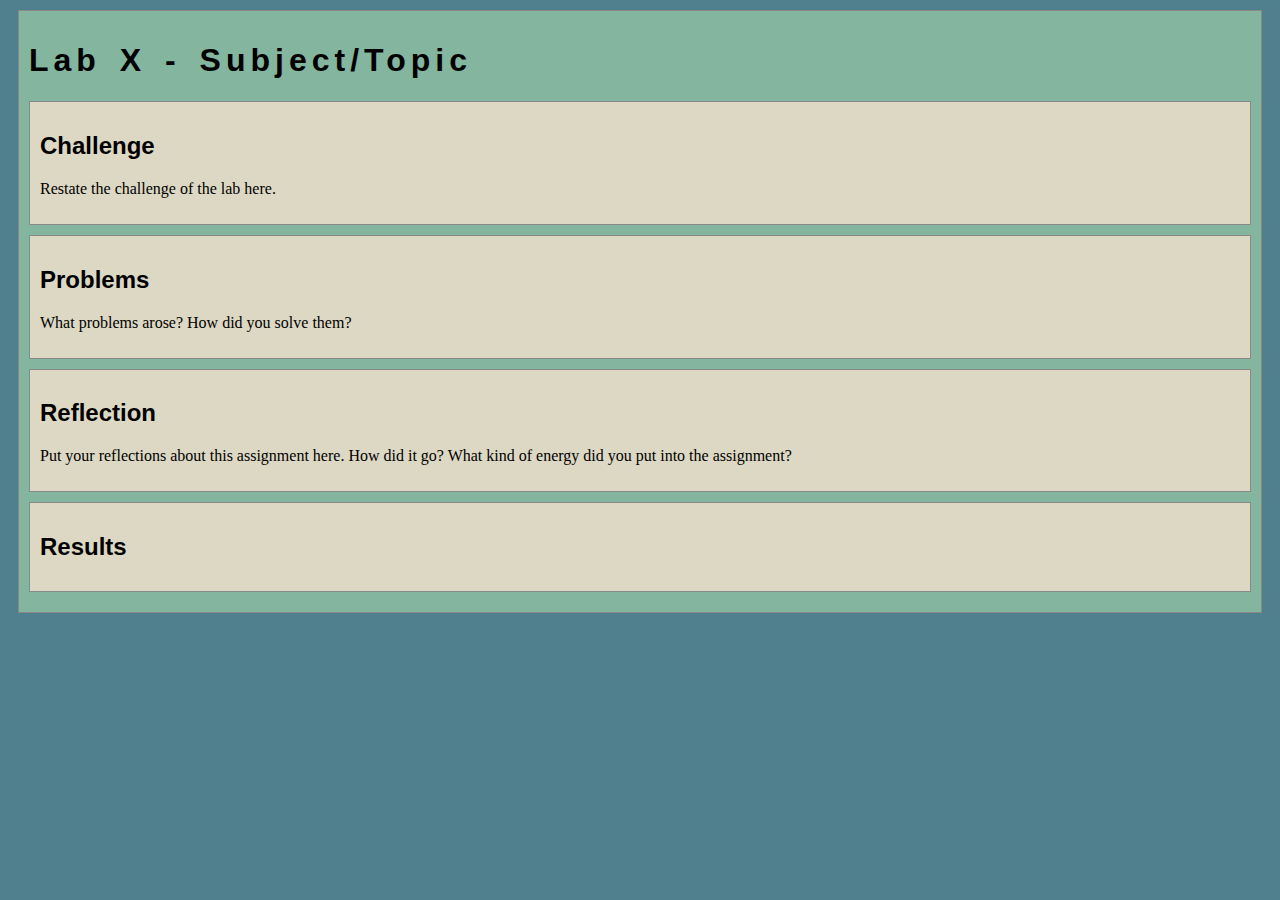
==== lab1/index.html @ 87c368af "Initial commit" ====
<!DOCTYPE html>
<html>
<head>
	<!-- This title is used for tabs and bookmarks -->
	<title>Lab X - Subject/Topic</title>

	<!-- Use UTF character set, a good idea with any webpage -->
  	<meta charset="UTF-8" />
	<!-- Set viewport so page remains consistently scaled w narrow devices -->
  	<meta name="viewport" content="width=device-width, initial-scale=1.0" />
	
	<!-- Include a sitewide CSS file for consistent styling across the site -->
	<link rel="stylesheet" type="text/css" href="../css/site.css">
	<!-- Lab-specifc CSS file for any special styling of this particular page -->
	<link rel="stylesheet" type="text/css" href="css/lab.css">
	
	<!-- load jQuery library to make javascript easier (must be above our lab js)-->
	<script src="https://code.jquery.com/jquery-3.6.4.min.js"></script>
	<!-- Link to javascript file - DEFER waits until all elements are rendered -->
	<script type="text/javascript" src="./js/lab.js" DEFER></script>
</head>
<body>
	<!-- Style this page by changing the CSS in ../css/site.css or css/lab.css -->
	<main id="content">
		<section>
			<h1>Lab X - Subject/Topic</h1>
			<div class="minor-section">
					<h2>Challenge</h2>
					<p>Restate the challenge of the lab here.</p>
			</div>

			<div class="minor-section">
					<h2>Problems</h2>
					<p>What problems arose? How did you solve them? </p>
			</div>

			<div class="minor-section">
					<h2>Reflection</h2>
					<p>Put your reflections about this assignment here. How did it go? What kind of energy did you put into the assignment? </p>
			</div>

			<div class="minor-section">
					<h2>Results</h2>
					<div id="output"></div>
			</div>
		</section>
		<nav id="links">
			<!-- Put links to other pages (including the homepage) here. -->
		</nav>
	</main>
</body>
</html>
---- css/site.css ----
/* we can use a single css file to style all the files in our wwebsite */

/* you can pick your own background colors, text colors, and fonts */

/* we can select an html element tag, in this case "body" will apply to the whole document */
body {
  background-color: #50808E;
}

/* we can have rules apply to multiple elements at the same time with commas */
h1,h2,h3 {
  font-family: sans-serif;
}

/* and we can have rules that overlap other rules, both take effect */
h1 {
  letter-spacing: 5px;
  word-spacing: 5px;
  font-size: 200%;
}

/* the hashtag in a CSS selector selects an element by id, e.g., id="content" */
#content {
  margin: 10px;
  padding: 10px;
  border: solid 1px #888;
  background-color: #84B59F;
}

/* the period in a CSS selector selects an element by class, e.g., class="minor-section" */
.minor-section {
  padding: 10px;
  margin-bottom: 10px;
  border: solid 1px #888;
  background-color: #A3C9A8;
}
---- lab1/css/lab.css ----
/* Here we can set styles for this lab page that we don't want to effect others pages */

/* the period in a CSS selector selects an element by class, e.g., class="minor-section" */
.minor-section {
    padding: 10px;
    margin-bottom: 10px;
    border: solid 1px #888;
    background-color: #DDD8C4;
  }
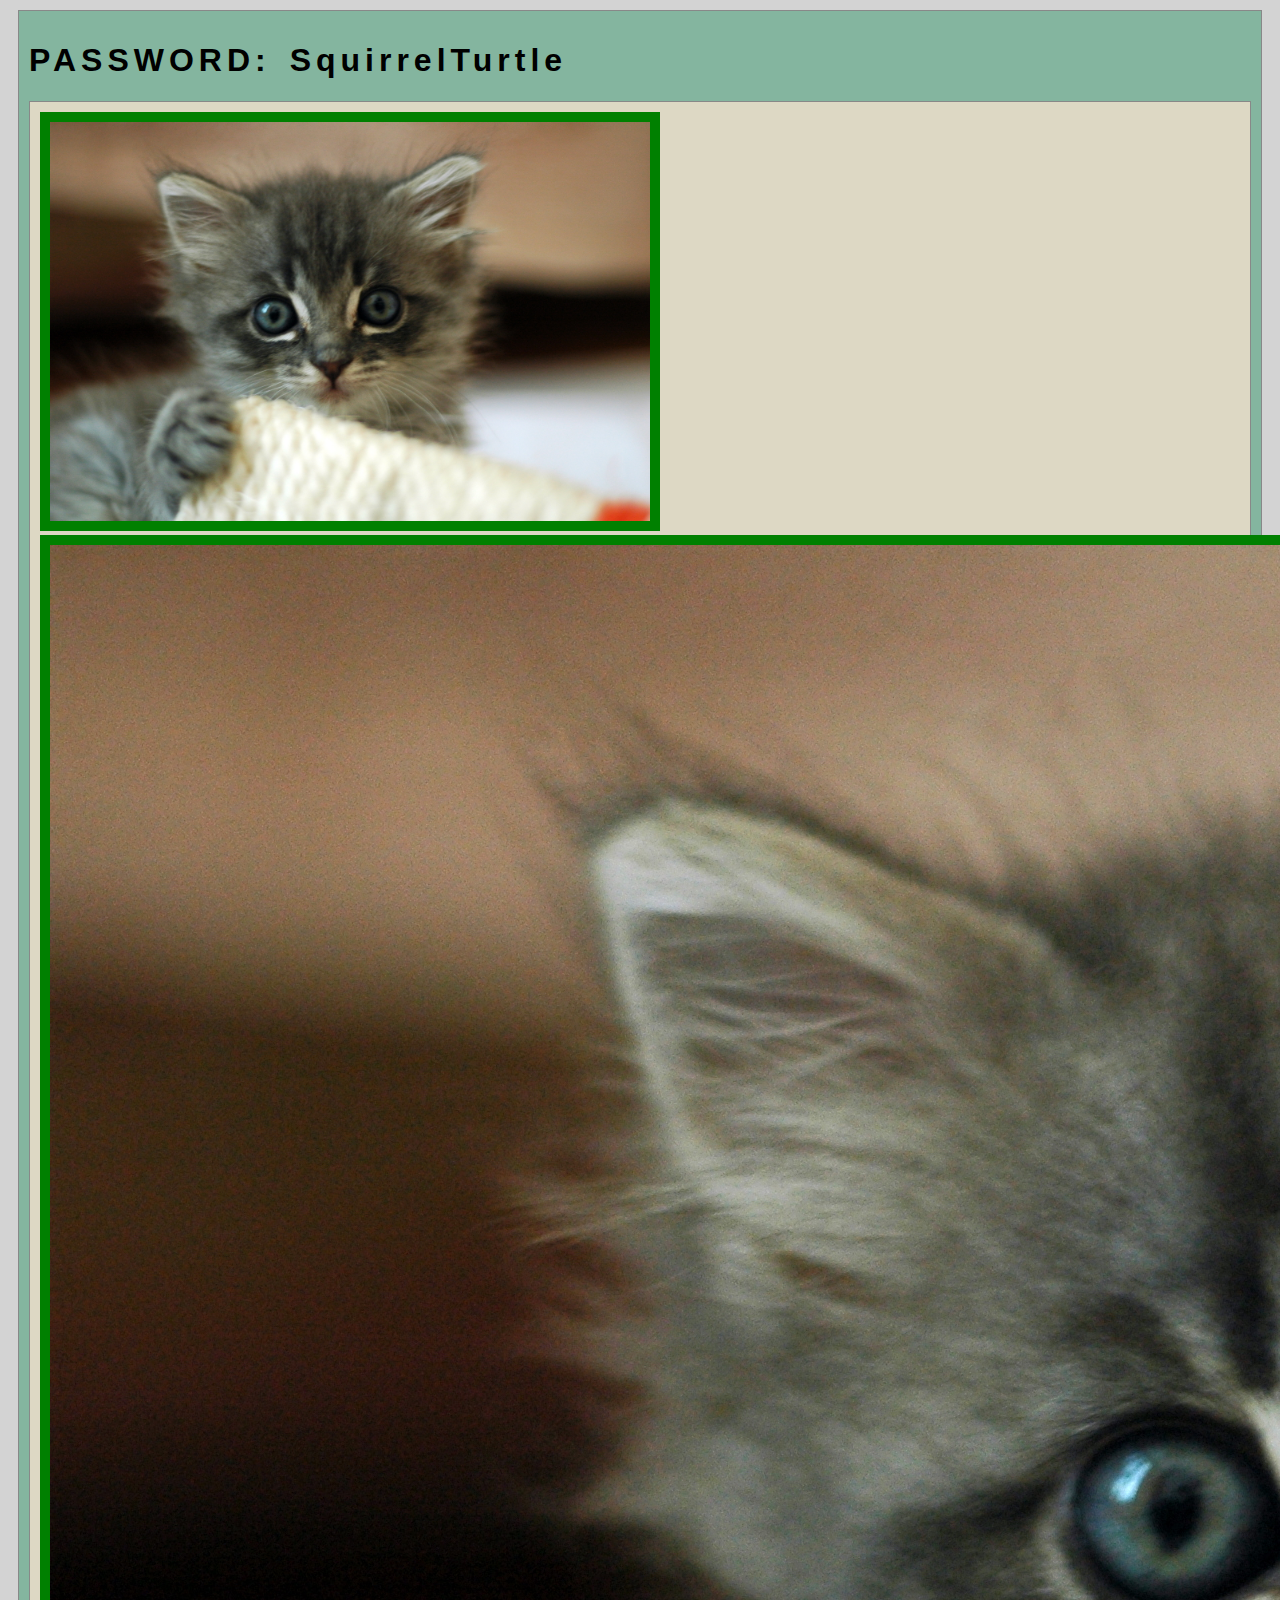
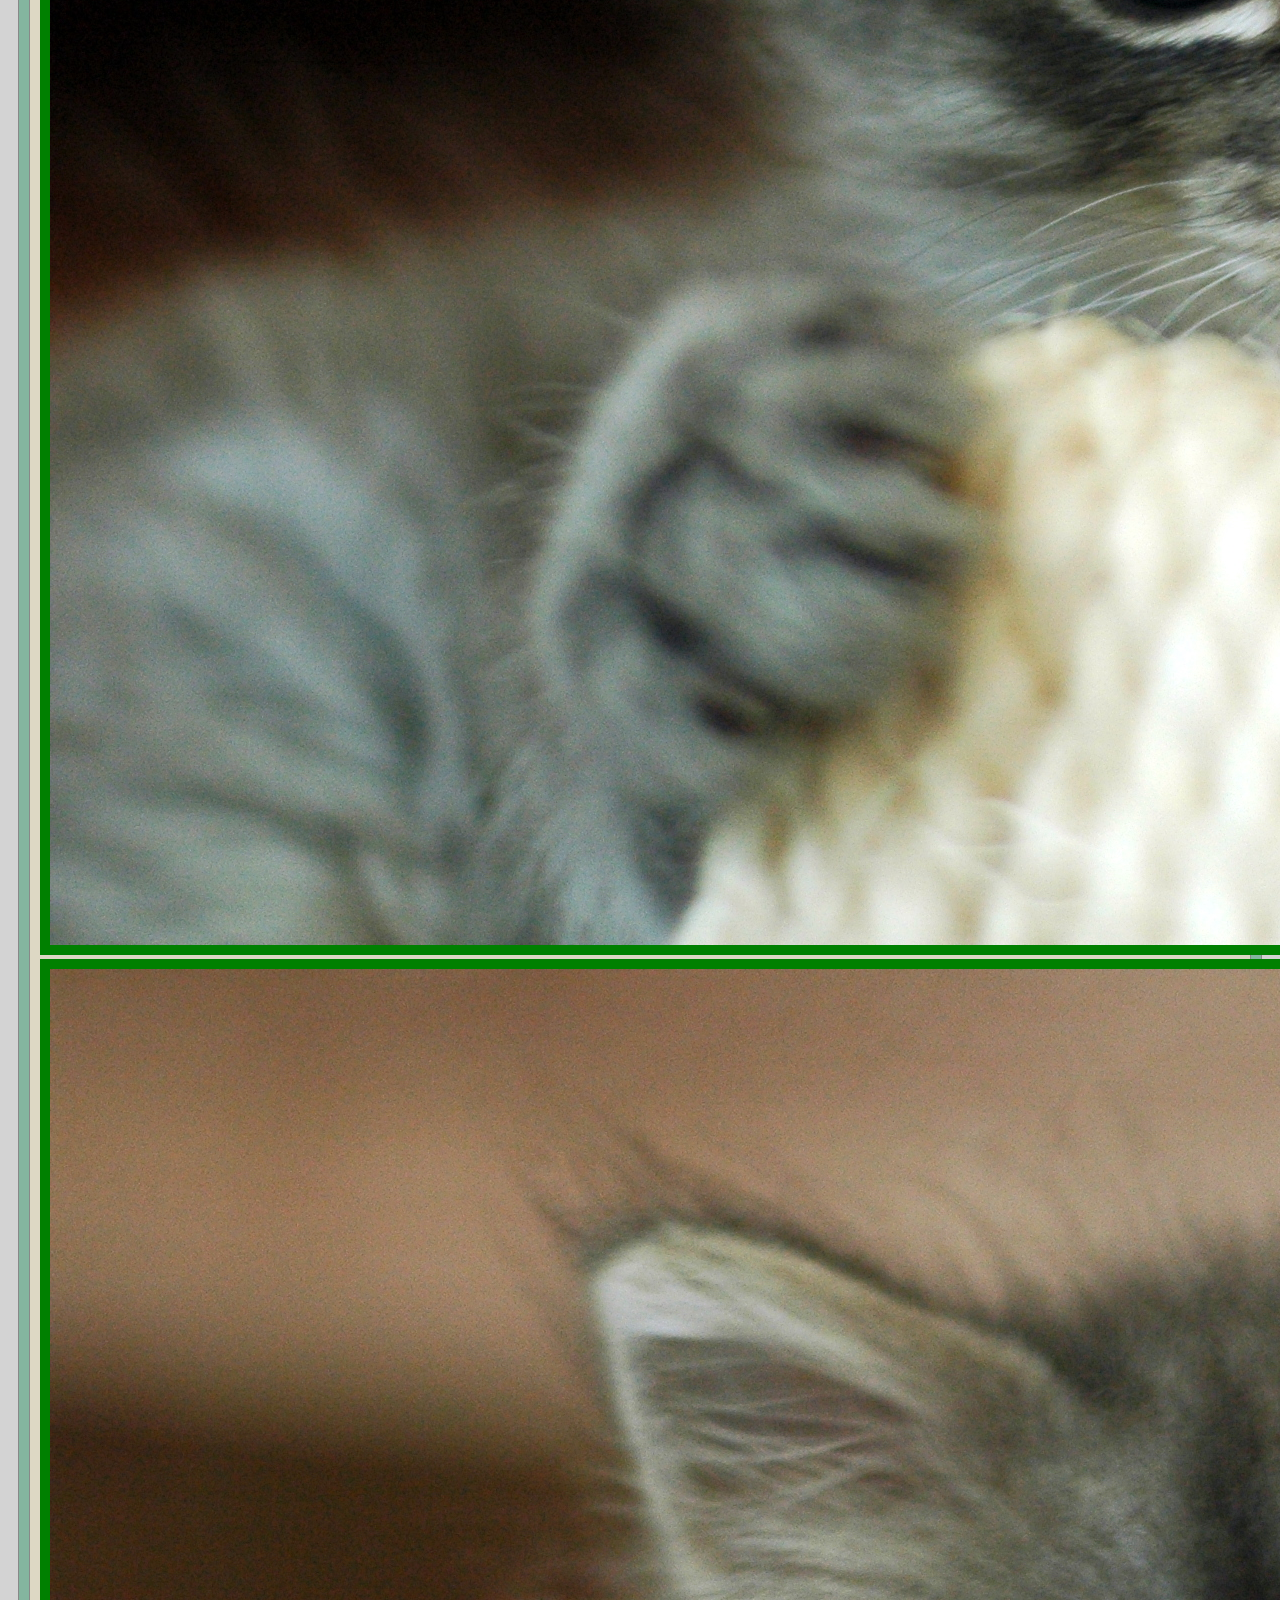
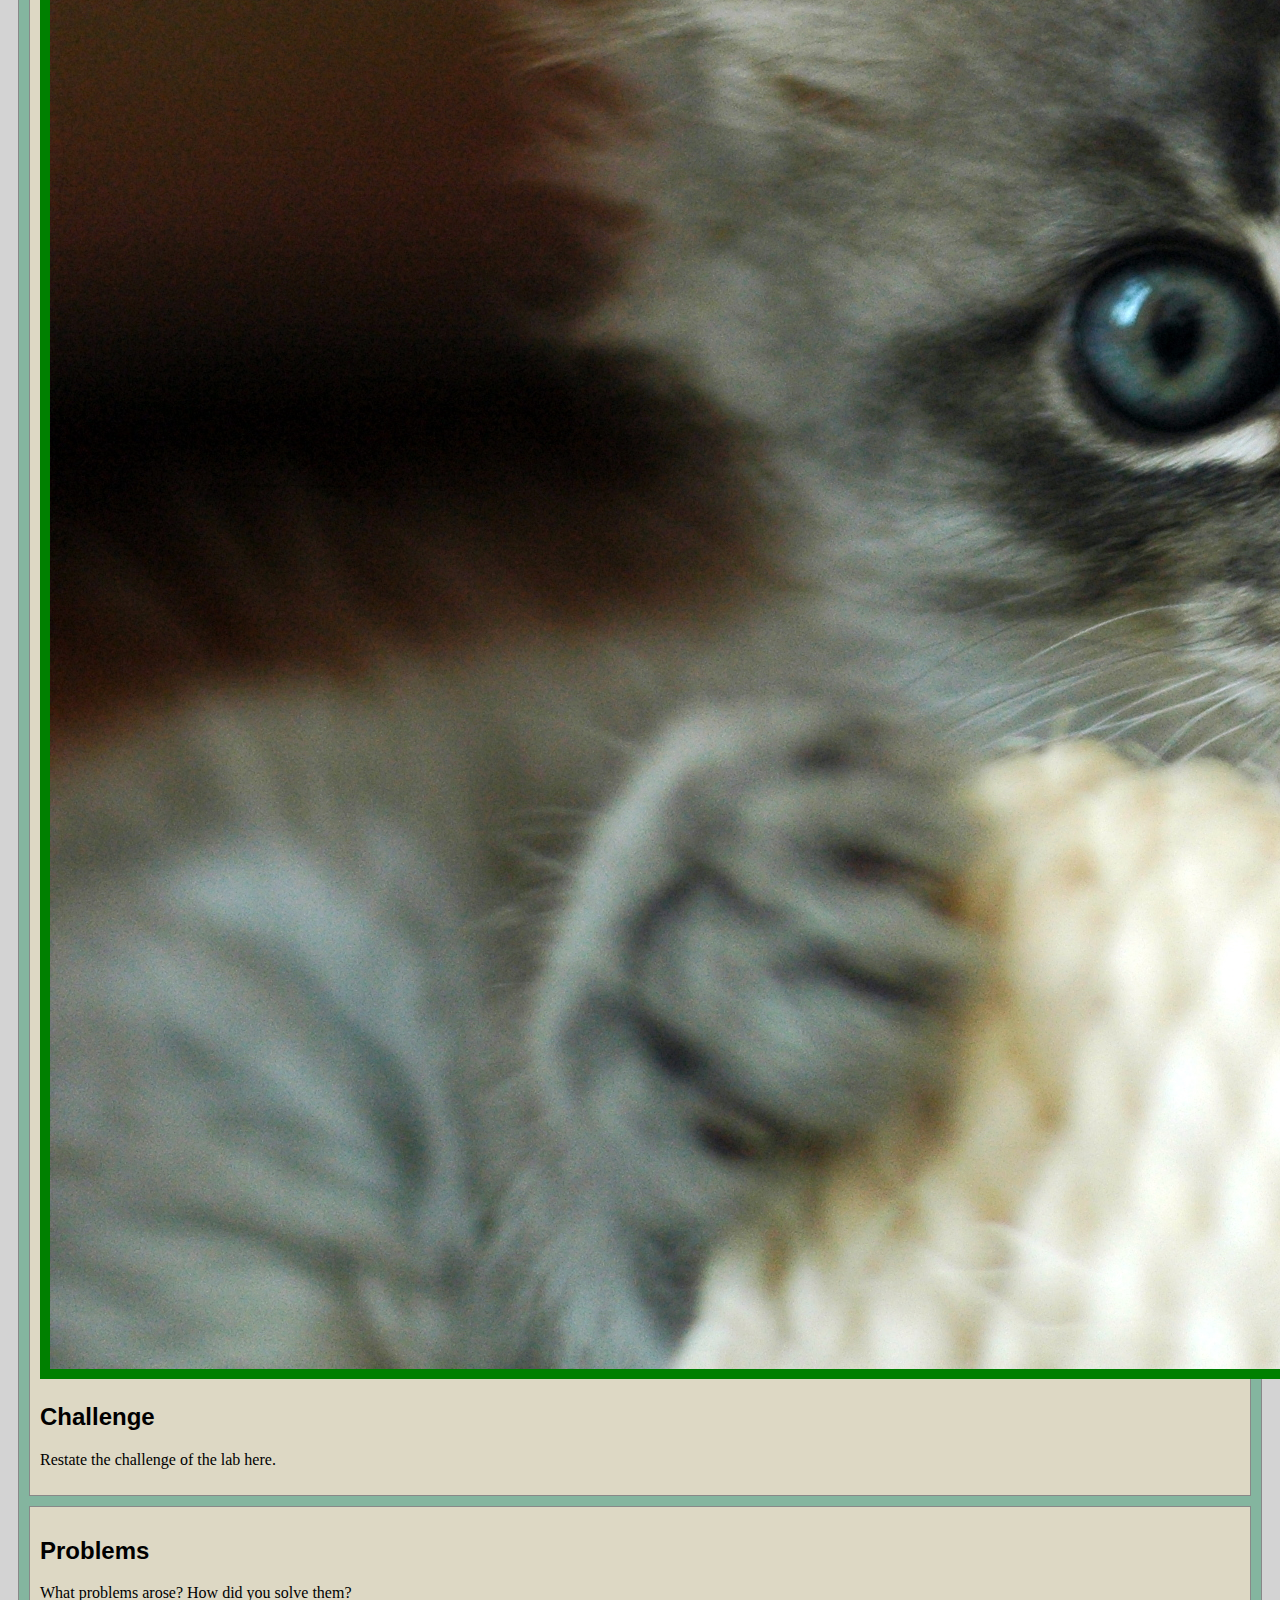
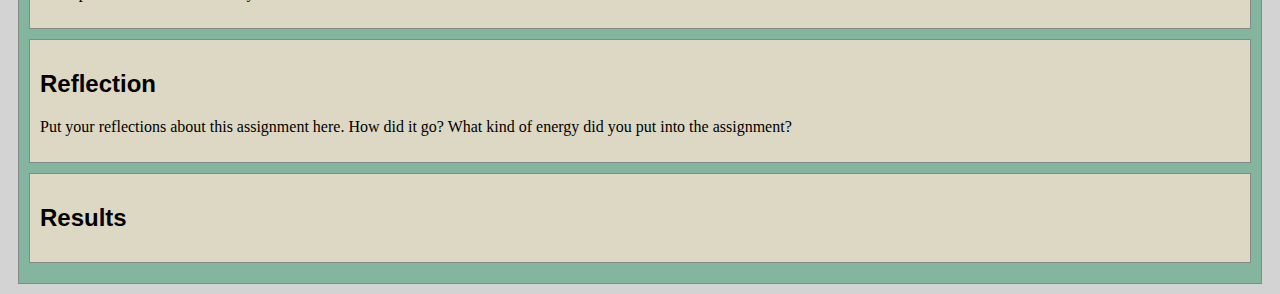
==== commit 18c81c1d: "hi" ====
--- a/lab1/index.html
+++ b/lab1/index.html
@@ -23,8 +23,17 @@
 	<!-- Style this page by changing the CSS in ../css/site.css or css/lab.css -->
 	<main id="content">
 		<section>
-			<h1>Lab X - Subject/Topic</h1>
+			<h1>PASSWORD: SquirrelTurtle</h1>
 			<div class="minor-section">
+
+				<img id="kitten" class="myimages" src="../img/cute-grey-kitten.jpg">
+
+				<img id="kitten2" class="myimages" src="../img/cute-grey-kitten.jpg">
+
+				<img id="kitten3" class="myimages" src="../img/cute-grey-kitten.jpg">
+
+
+
 					<h2>Challenge</h2>
 					<p>Restate the challenge of the lab here.</p>
 			</div>
@@ -32,11 +41,15 @@
 			<div class="minor-section">
 					<h2>Problems</h2>
 					<p>What problems arose? How did you solve them? </p>
+
+					
 			</div>
 
 			<div class="minor-section">
 					<h2>Reflection</h2>
 					<p>Put your reflections about this assignment here. How did it go? What kind of energy did you put into the assignment? </p>
+
+				
 			</div>
 
 			<div class="minor-section">
--- a/css/site.css
+++ b/css/site.css
@@ -4,7 +4,7 @@
 
 /* we can select an html element tag, in this case "body" will apply to the whole document */
 body {
-  background-color: #50808E;
+  background-color:lightgrey;
 }
 
 /* we can have rules apply to multiple elements at the same time with commas */
--- a/lab1/css/lab.css
+++ b/lab1/css/lab.css
@@ -1,9 +1,25 @@
 /* Here we can set styles for this lab page that we don't want to effect others pages */
 
 /* the period in a CSS selector selects an element by class, e.g., class="minor-section" */
+
 .minor-section {
     padding: 10px;
     margin-bottom: 10px;
     border: solid 1px #888;
     background-color: #DDD8C4;
+  }
+
+
+  #kitten
+  {  width: 50%; }
+
+  .myimages {
+
+   
+  }
+
+
+  IMG {
+
+    border: 10px green solid;
   }